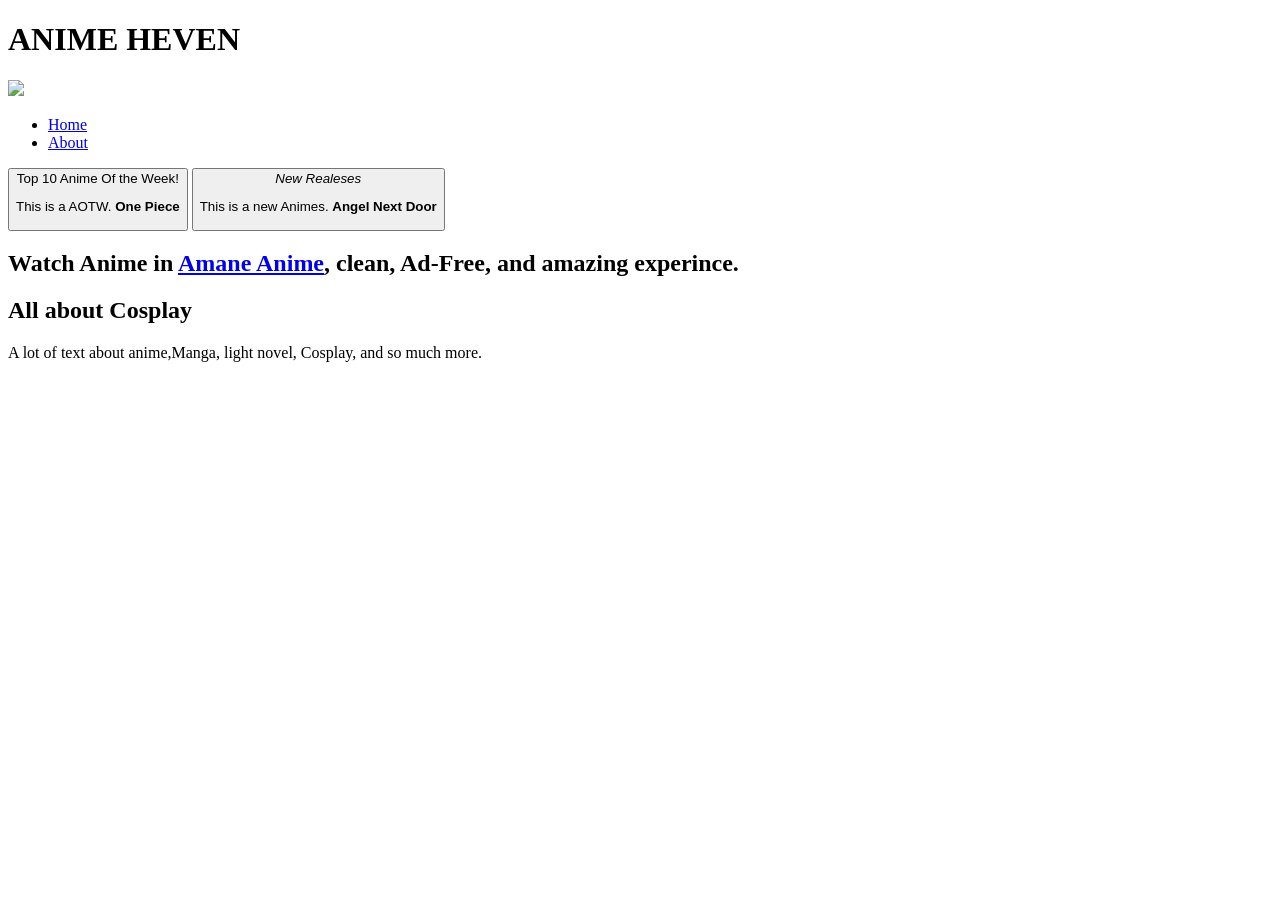
==== index.html @ fca2df05 "updated" ====
<!DOCTYPE html>
<html>

    <head>
     
        <title> Anime Heven</title>

    </head> 
    
    <body>
        <header>
            
            <h1>ANIME HEVEN</h1>
            <img src="https://cdn.pixabay.com/photo/2025/05/14/16/13/girl-9599953_1280.png"
            <nav>
                <ul>
                    <li><a href="./index.html">Home</a></li>
                    <li><a href="./about.html">About</a></li>
                </ul>
            </nav>

        </header>
        
        <main>
            <button type="Buttom">
              Top 10 Anime Of the Week!
              <p>This is a AOTW. <b>One Piece</b></p>
            </button>
            <button type="Buttom">
              <i> New Realeses</i>
              <p>This is a new Animes.  <b>Angel Next Door</b></p>
            </button>
            
        </main>

        <footer>
            <h2>Watch Anime in  <a href="https://amaneanime">Amane Anime</a>, clean, Ad-Free, and amazing experince.</h2>
            <article>
            <h1> All about Cosplay</h1>
            <p> A lot of text about anime,Manga, light novel, Cosplay, and so much more.</p>
             </article>

        </footer>

    </body>    

</html>
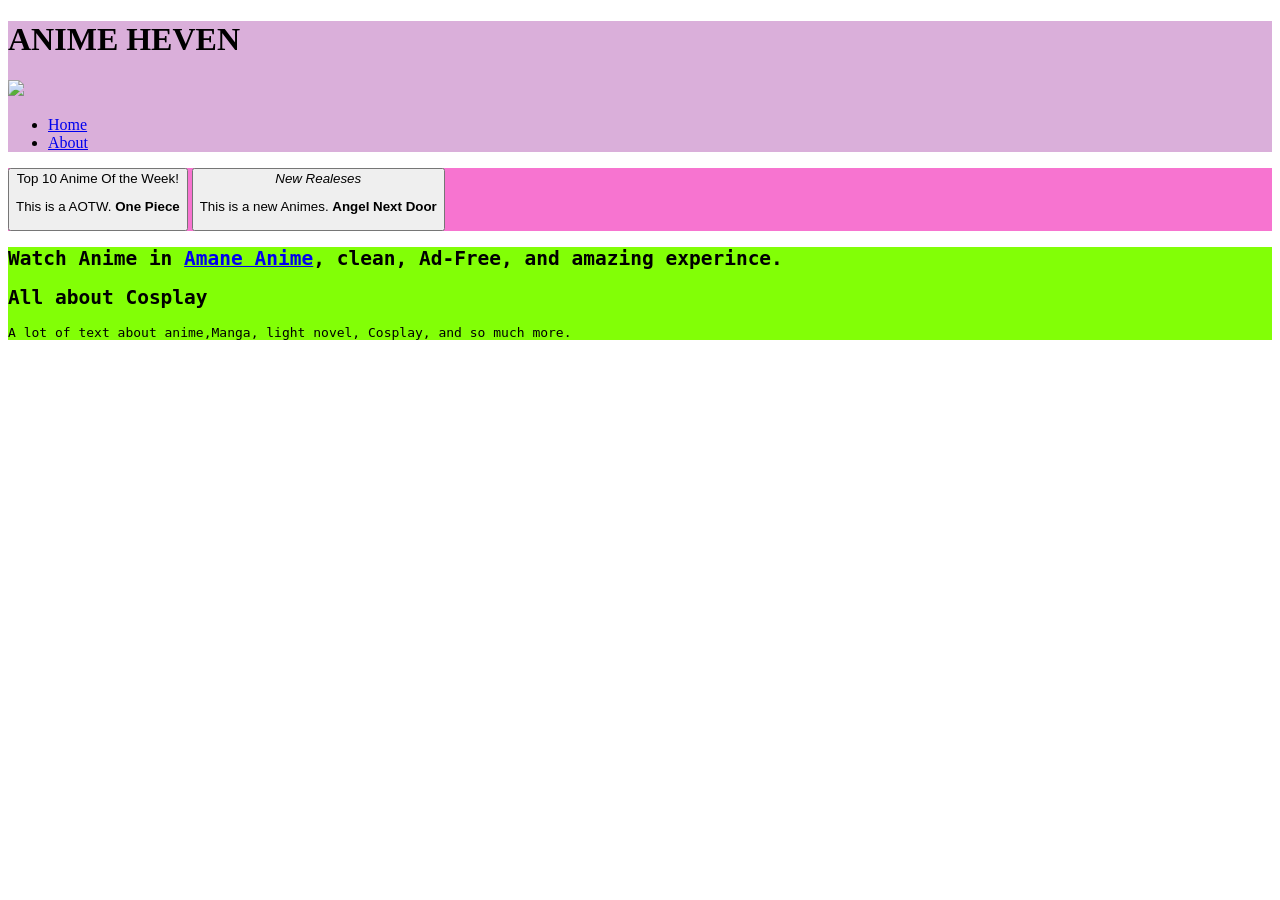
==== commit b7900e73: "UPDATED" ====
--- a/index.html
+++ b/index.html
@@ -4,7 +4,10 @@
     <head>
      
         <title> Anime Heven</title>
-
+        <link rel="stylesheet" href="style.css">
+        <link rel="preconnect" href="https://fonts.googleapis.com">
+        <link rel="preconnect" href="https://fonts.gstatic.com" crossorigin>
+        <link href="https://fonts.googleapis.com/css2?family=Libre+Caslon+Condensed:ital,wght@0,400..700;1,400..700&display=swap" rel="stylesheet">
     </head> 
     
     <body>
--- a/style.css
+++ b/style.css
@@ -0,0 +1,24 @@
+.libre-caslon-condensed- {
+  font-family: "Libre Caslon Condensed", serif;
+  font-optical-sizing: auto;
+  font-weight: 1000;
+  font-style: normal;
+}
+
+header
+{
+    background-color:rgb(218, 175, 218);
+    font-family: "Libre Caslon Condensed";
+}
+
+main
+{
+    background-color: rgb(247, 116, 208);
+    font-family: fantasy;
+}
+
+footer
+{
+    background-color: rgb(130, 255, 6);
+    font-family: monospace;
+}
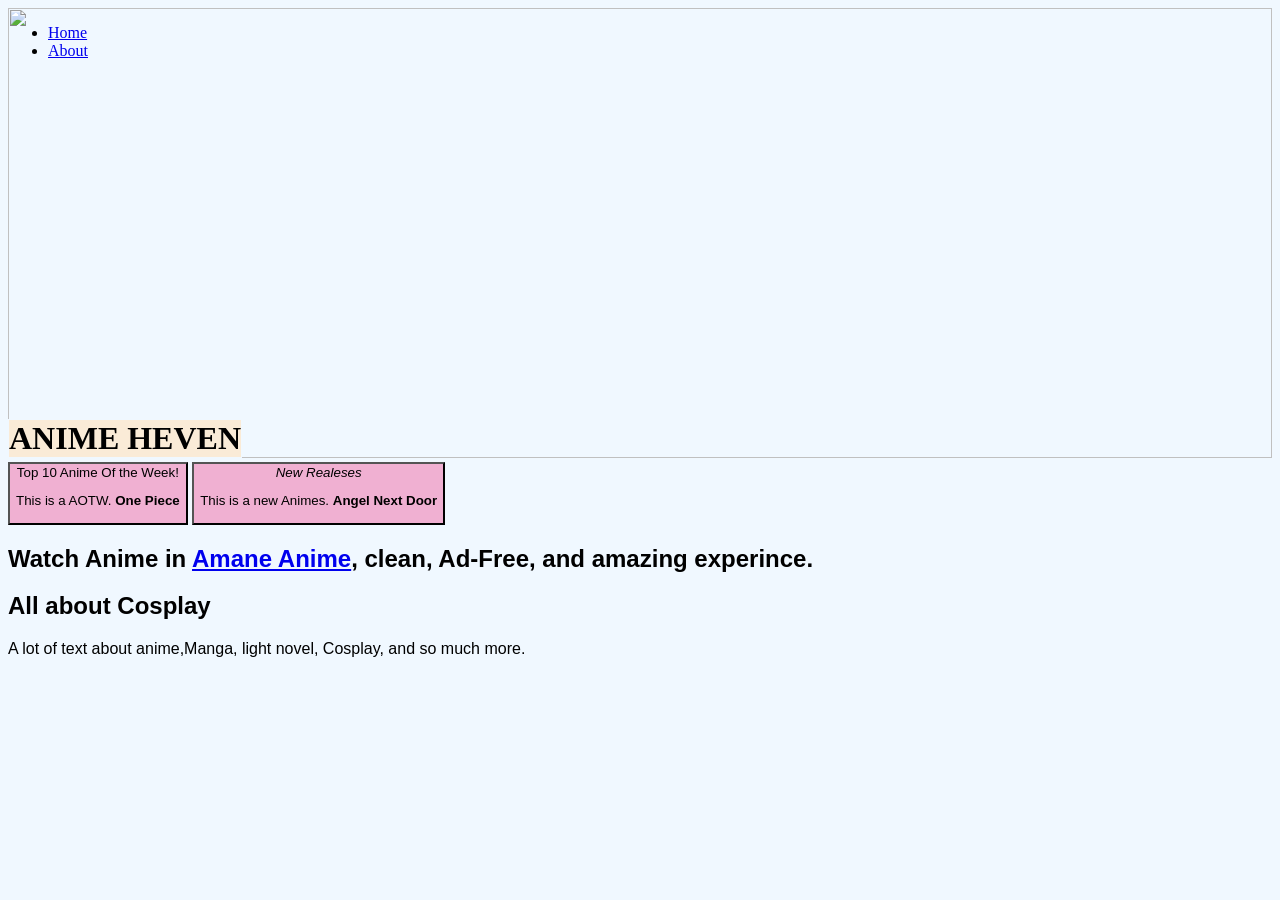
==== commit 678124c3: "Updated new" ====
--- a/index.html
+++ b/index.html
@@ -11,17 +11,19 @@
     </head> 
     
     <body>
-        <header>
+        <header class="Villain"> 
+             
+                <h1>ANIME HEVEN</h1>
+                <nav>
+                    <ul>
+                        <li><a href="./index.html">Home</a></li>
+                        <li><a href="./about.html">About</a></li>
+                    </ul>
+                
+                </nav>
             
-            <h1>ANIME HEVEN</h1>
             <img src="https://cdn.pixabay.com/photo/2025/05/14/16/13/girl-9599953_1280.png"
-            <nav>
-                <ul>
-                    <li><a href="./index.html">Home</a></li>
-                    <li><a href="./about.html">About</a></li>
-                </ul>
-            </nav>
-
+           
         </header>
         
         <main>
--- a/style.css
+++ b/style.css
@@ -7,18 +7,63 @@
 
 header
 {
-    background-color:rgb(218, 175, 218);
+    background-color: aliceblue(238, 210, 178);
     font-family: "Libre Caslon Condensed";
 }
 
 main
 {
-    background-color: rgb(247, 116, 208);
-    font-family: fantasy;
+   background-color: aliceblue(238, 210, 178);
+    font-family: 'Lucida Sans', 'Lucida Sans Regular', 'Lucida Grande', 'Lucida Sans Unicode', Geneva, Verdana, sans-serif;
 }
 
 footer
 {
-    background-color: rgb(130, 255, 6);
-    font-family: monospace;
+    background-color:aliceblue;
+    font-family: 'Segoe UI', Tahoma, Geneva, Verdana, sans-serif;
 }
+
+summary
+{
+    background-color: aliceblue;
+    font-family: 'Times New Roman', Times, serif;
+}
+
+button
+{
+    background-color: rgb(240, 176, 210);
+    font-family: Arial, Helvetica, sans-serif;
+}
+
+.Villain
+{
+    position: Relative;
+    height: 50vh;
+}
+.Villain > h1
+{
+    position: absolute;
+    padding: 0%;
+    margin: auto;
+    border: solid 0.001ch aliceblue;
+    background-color: antiquewhite;
+    bottom: 0;
+}
+.Villain > img
+{
+    width: 100%;
+    height: 100%;
+    object-fit: cover;
+    object-position: center;
+    
+}
+.Villain > nav
+{
+    position:absolute ;
+    left: 0%;
+    right: 0%;
+}
+html
+{
+    background-color: aliceblue;
+}
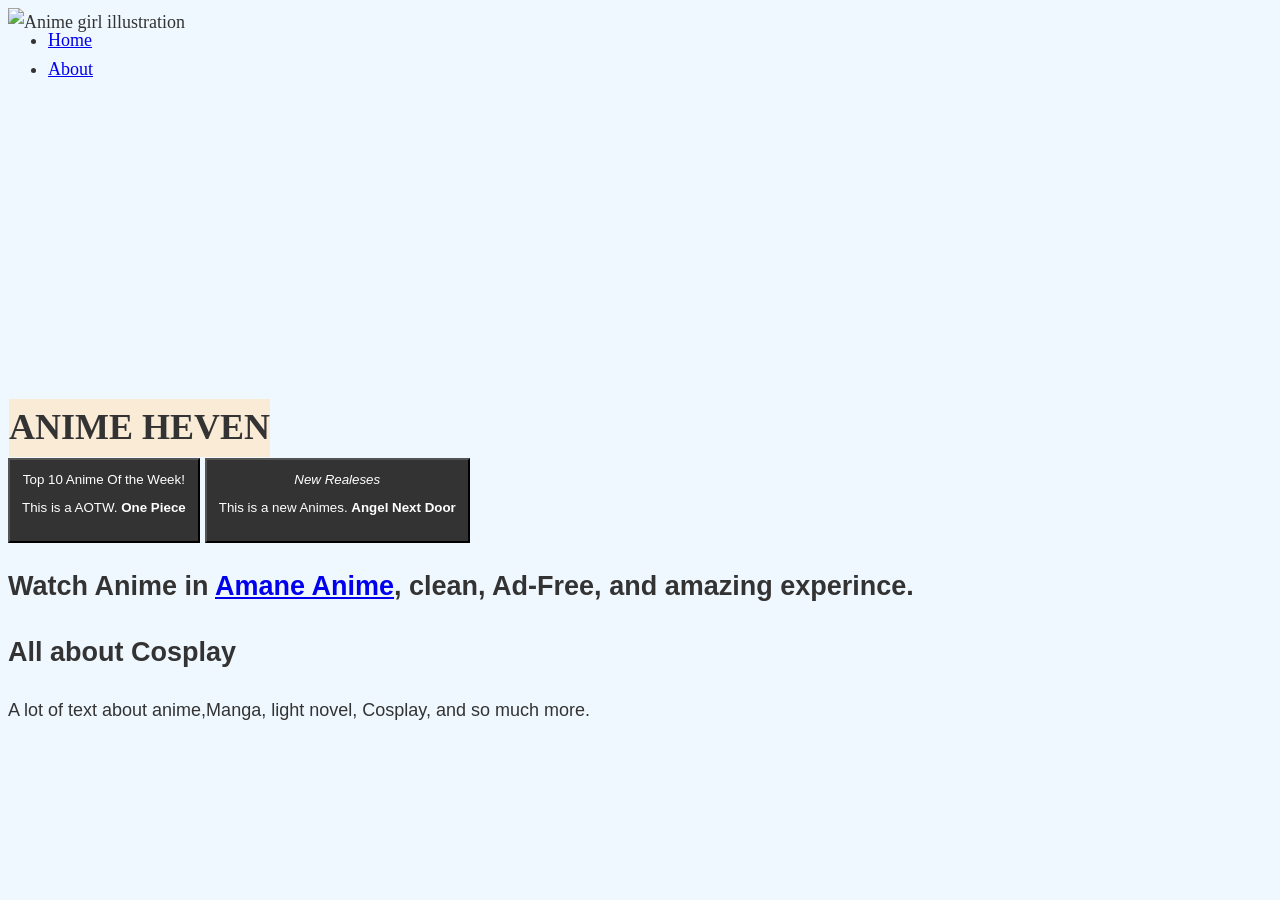
==== commit 98a86bba: "new update" ====
--- a/index.html
+++ b/index.html
@@ -22,7 +22,7 @@
                 
                 </nav>
             
-            <img src="https://cdn.pixabay.com/photo/2025/05/14/16/13/girl-9599953_1280.png"
+            <img src="https://cdn.pixabay.com/photo/2025/05/14/16/13/girl-9599953_1280.png"alt="Anime girl illustration">
            
         </header>
         
--- a/style.css
+++ b/style.css
@@ -31,8 +31,9 @@
 
 button
 {
-    background-color: rgb(240, 176, 210);
-    font-family: Arial, Helvetica, sans-serif;
+    background-color: #333333;
+    color: white;
+    padding: 12px;
 }
 
 .Villain
@@ -66,4 +67,13 @@
 html
 {
     background-color: aliceblue;
+}
+body 
+{
+    font-family: Arial, Helvetica, sans-serif;
+    font-size:18px;
+    line-height: 1.6;
+    text-align: left;
+    color: #333333;
+
 }
